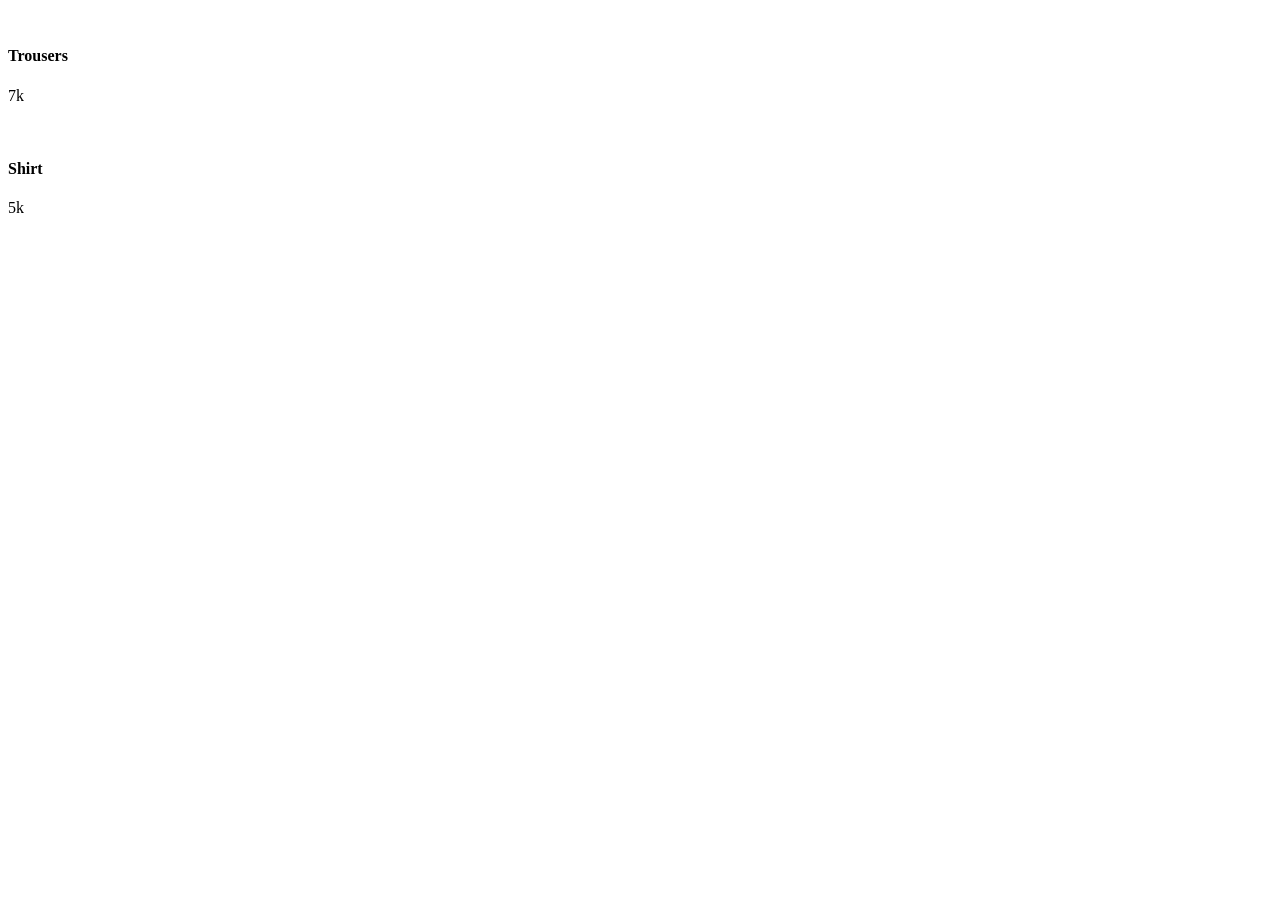
==== src/main/resources/templates/list.html @ dff183ae "add Thymeleaf" ====
<!doctype html>
<html lang="en" xmlns:th="http://www.w3.org/1999/xhtml">
<head>
    <meta charset="UTF-8">
    <meta name="viewport"
          content="width=device-width, user-scalable=no, initial-scale=1.0, maximum-scale=1.0, minimum-scale=1.0">
    <meta http-equiv="X-UA-Compatible" content="ie=edge">
    <title>Document</title>
</head>
<body>
<div>
    <img>
    <h4 th:text="${name}">Trousers</h4>
    <p>7k</p>
</div >
<div>
    <img>
    <h4>Shirt</h4>
    <p>5k</p>
</div>
</body>
</html>
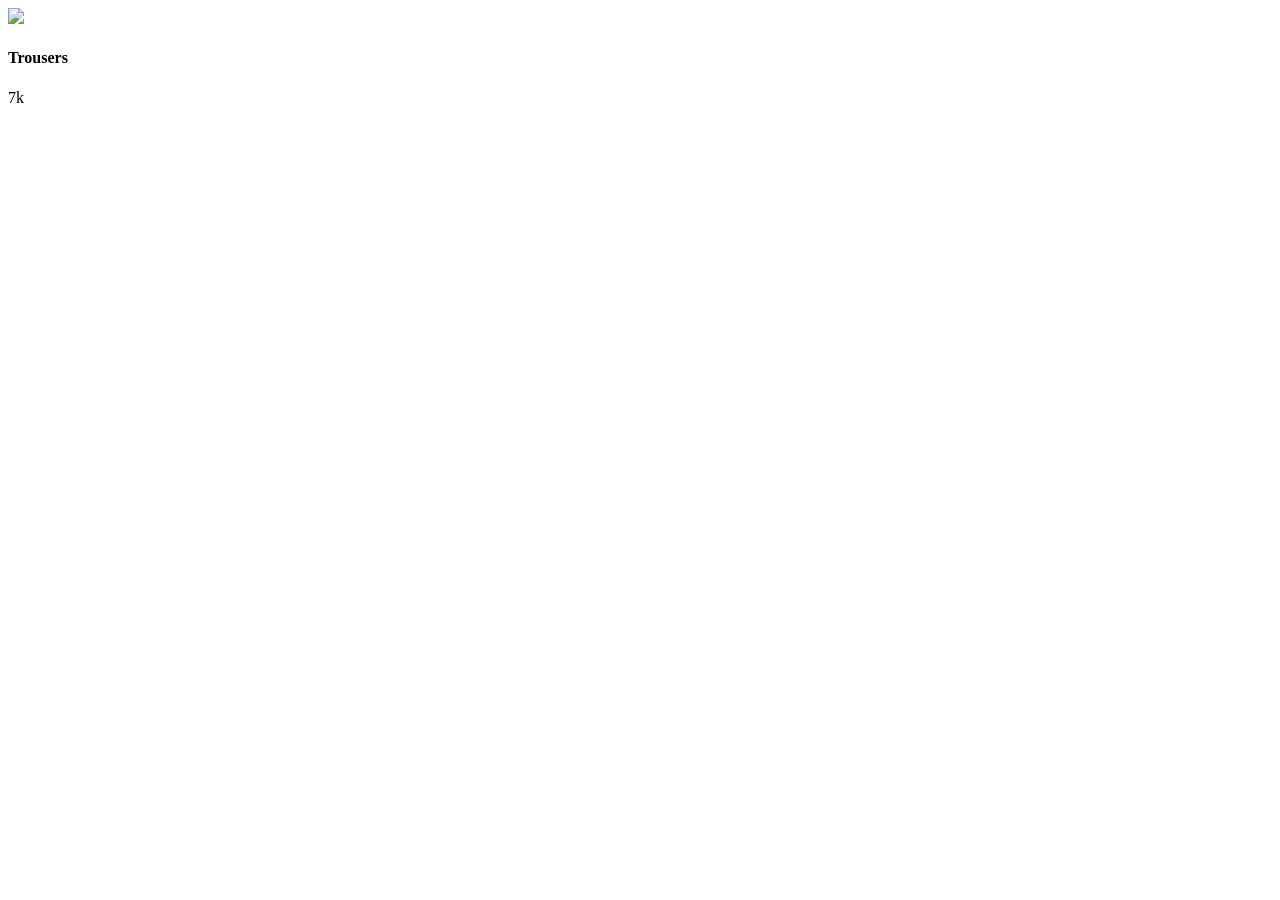
==== commit 1bccd74f: "Put server data into html" ====
--- a/src/main/resources/templates/list.html
+++ b/src/main/resources/templates/list.html
@@ -6,17 +6,32 @@
           content="width=device-width, user-scalable=no, initial-scale=1.0, maximum-scale=1.0, minimum-scale=1.0">
     <meta http-equiv="X-UA-Compatible" content="ie=edge">
     <title>Document</title>
+    <link href="/main.css" rel="stylesheet">
 </head>
 <body>
-<div>
-    <img>
-    <h4 th:text="${name}">Trousers</h4>
-    <p>7k</p>
-</div >
-<div>
-    <img>
-    <h4>Shirt</h4>
-    <p>5k</p>
+<!--<div class="card">-->
+<!--    <img src="https://placehold.co/300">-->
+<!--    <div>-->
+<!--        <h4 th:text="${items.get(0).title}">Trousers</h4>-->
+<!--&lt;!&ndash;        <h4 th:text="${items[0].title}">Trousers</h4>&ndash;&gt;-->
+<!--        <p th:text="${items.get(0).price}">7k</p>-->
+<!--    </div>-->
+<!--</div >-->
+<!--<div class="card">-->
+<!--    <img src="https://placehold.co/300">-->
+<!--    <div>-->
+<!--        <h4 th:text="${itmes[1].title"></h4>-->
+<!--        <p>7k</p>-->
+<!--    </div>-->
+<!--</div >-->
+
+<div class="card" th:each="i:${items}">
+    <img src="https://placehold.co/300">
+    <div>
+        <h4 th:text="${i.title}">Trousers</h4>
+<!--        <h4 th:text="${items[0].title}">Trousers</h4>-->
+        <p th:text="${i.price}">7k</p>
+    </div>
 </div>
 </body>
 </html>
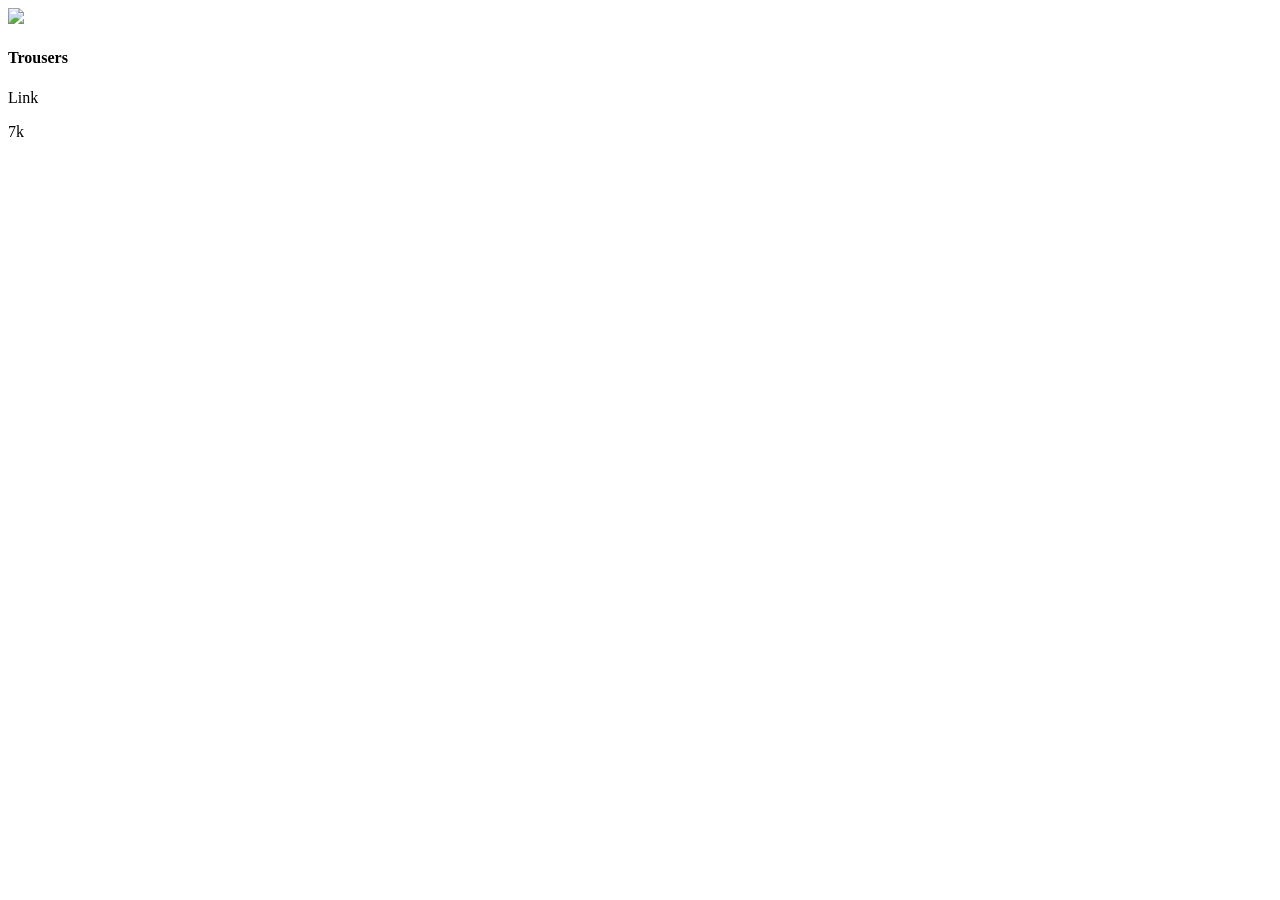
==== commit c65d6617: "Detail page and Error page" ====
--- a/src/main/resources/templates/list.html
+++ b/src/main/resources/templates/list.html
@@ -9,6 +9,9 @@
     <link href="/main.css" rel="stylesheet">
 </head>
 <body>
+
+<div th:replace="~{ nav.html::navbar}"></div>
+
 <!--<div class="card">-->
 <!--    <img src="https://placehold.co/300">-->
 <!--    <div>-->
@@ -28,9 +31,10 @@
 <div class="card" th:each="i:${items}">
     <img src="https://placehold.co/300">
     <div>
-        <h4 th:text="${i.title}">Trousers</h4>
+        <h4 th:text="${i.getTitle()}">Trousers</h4>
 <!--        <h4 th:text="${items[0].title}">Trousers</h4>-->
-        <p th:text="${i.price}">7k</p>
+        <a th:href="@{ '/detail/' + ${i.id} }">Link</a>
+        <p th:text="${i.getPrice()}">7k</p>
     </div>
 </div>
 </body>
